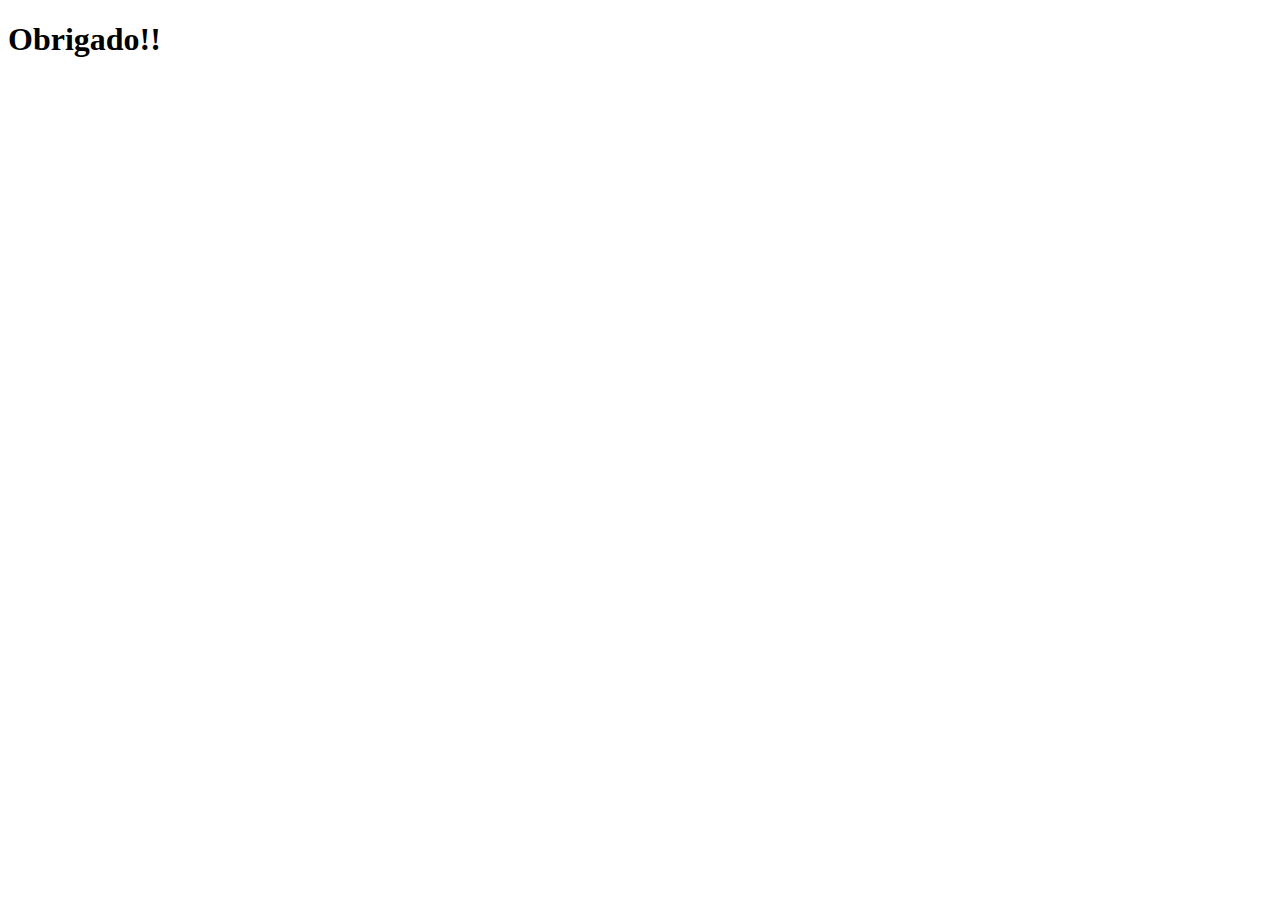
==== thanks.html @ ec3c28a7 "Vamos" ====
<!DOCTYPE html>
<html lang="en">
<head>
    <meta charset="UTF-8">
    <meta http-equiv="X-UA-Compatible" content="IE=edge">
    <meta name="viewport" content="width=device-width, initial-scale=1.0">
    <title>Obrigado</title>
</head>
<body>
    <h1>Obrigado!!</h1>
</body>
</html>
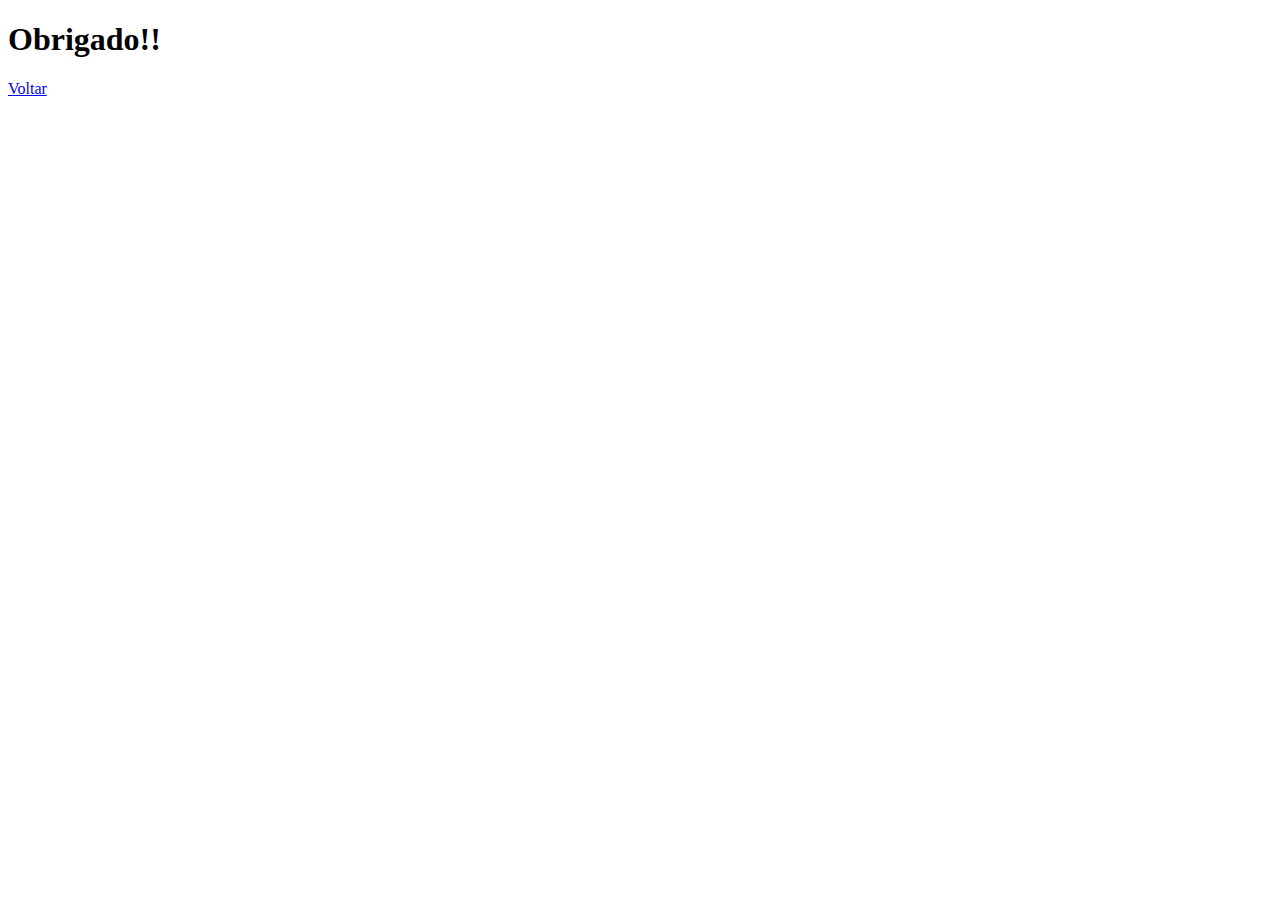
==== commit f4442a7b: "Ok" ====
--- a/thanks.html
+++ b/thanks.html
@@ -8,5 +8,6 @@
 </head>
 <body>
     <h1>Obrigado!!</h1>
+    <a href="https://marclipe.github.io/MarcLipe-/">Voltar</a>
 </body>
 </html>